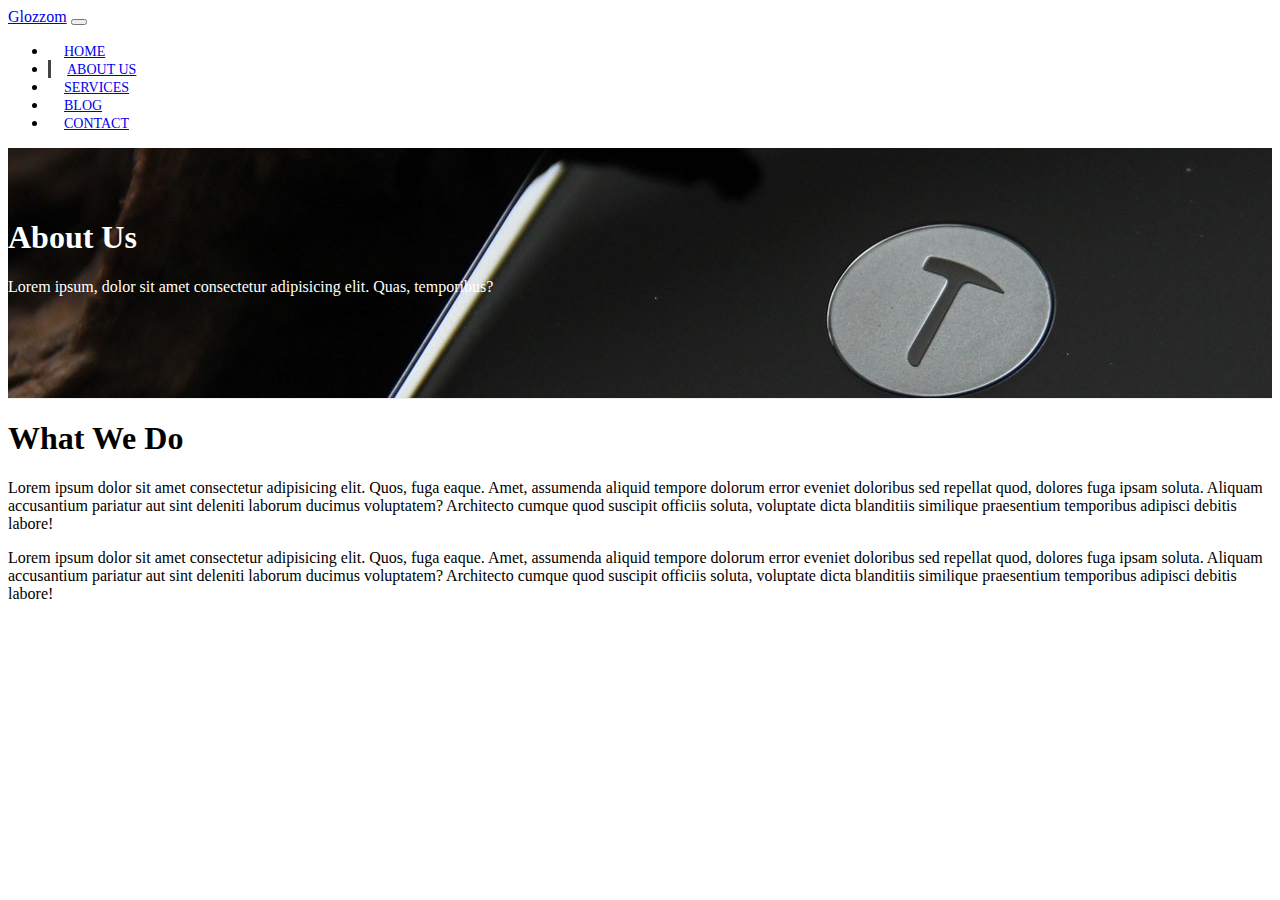
==== about.html @ 2091b995 "about us page/styling" ====
<!DOCTYPE html>
<html lang="en">

<head>
  <meta charset="UTF-8">
  <meta name="viewport" content="width=device-width, initial-scale=1.0">
  <meta http-equiv="X-UA-Compatible" content="ie=edge">
  <link rel="stylesheet" href="https://use.fontawesome.com/releases/v5.0.13/css/all.css" integrity="sha384-DNOHZ68U8hZfKXOrtjWvjxusGo9WQnrNx2sqG0tfsghAvtVlRW3tvkXWZh58N9jp"
    crossorigin="anonymous">
  <link rel="stylesheet" href="https://stackpath.bootstrapcdn.com/bootstrap/4.1.1/css/bootstrap.min.css" integrity="sha384-WskhaSGFgHYWDcbwN70/dfYBj47jz9qbsMId/iRN3ewGhXQFZCSftd1LZCfmhktB"
    crossorigin="anonymous">
  <link rel="stylesheet" href="https://cdnjs.cloudflare.com/ajax/libs/slick-carousel/1.9.0/slick.css" />
  <link rel="stylesheet" href="https://cdnjs.cloudflare.com/ajax/libs/slick-carousel/1.9.0/slick-theme.css" />
  <link rel="stylesheet" href="css/style.css">
  <title>Bootstrap Theme</title>
</head>

<body>
  <nav class="navbar navbar-expand-sm navbar-dark bg-dark">
    <div class="container">
      <a href="index.html" class="navbar-brand">Glozzom</a>
      <button class="navbar-toggler" data-toggle="collapse" data-target="#navbarCollapse">
        <span class="navbar-toggler-icon"></span>
      </button>
      <div class="collapse navbar-collapse" id="navbarCollapse">
        <ul class="navbar-nav ml-auto">
          <li class="nav-item">
            <a href="index.html" class="nav-link">Home</a>
          </li>
          <li class="nav-item active">
            <a href="about.html" class="nav-link">About Us</a>
          </li>
          <li class="nav-item">
            <a href="services.html" class="nav-link">Services</a>
          </li>
          <li class="nav-item">
            <a href="blog.html" class="nav-link">Blog</a>
          </li>
          <li class="nav-item">
            <a href="contact.html" class="nav-link">Contact</a>
          </li>
        </ul>
      </div>
    </div>
  </nav>

  <!-- page header -->
  <header id="page-header">
    <div class="container">
      <div class="row">
        <div class="col-md-6 m-auto text-center">
          <h1>About Us</h1>
          <p>Lorem ipsum, dolor sit amet consectetur adipisicing elit. Quas, temporibus?</p>
        </div>
      </div>
    </div>
  </header>

  <!-- about section -->
  <section id="about" class="py-3">
    <div class="container">
      <div class="row">
        <div class="col-md-6">
          <h1>What We Do</h1>
          <p>Lorem ipsum dolor sit amet consectetur adipisicing elit. Quos, fuga eaque. Amet, assumenda aliquid tempore dolorum
            error eveniet doloribus sed repellat quod, dolores fuga ipsam soluta. Aliquam accusantium pariatur aut sint deleniti
            laborum ducimus voluptatem? Architecto cumque quod suscipit officiis soluta, voluptate dicta blanditiis similique
            praesentium temporibus adipisci debitis labore!</p>
          <p>Lorem ipsum dolor sit amet consectetur adipisicing elit. Quos, fuga eaque. Amet, assumenda aliquid tempore dolorum
            error eveniet doloribus sed repellat quod, dolores fuga ipsam soluta. Aliquam accusantium pariatur aut sint deleniti
            laborum ducimus voluptatem? Architecto cumque quod suscipit officiis soluta, voluptate dicta blanditiis similique
            praesentium temporibus adipisci debitis labore!</p>
        </div>
        <div class="col-md-6">
          <img src="https://source.unsplash.com/random/700x700/?technology" alt="" class="img-fluid rounded-circle d-none d-md-block about-img">
        </div>
      </div>
    </div>
  </section>

  <script src="http://code.jquery.com/jquery-3.3.1.min.js" integrity="sha256-FgpCb/KJQlLNfOu91ta32o/NMZxltwRo8QtmkMRdAu8="
    crossorigin="anonymous"></script>
  <script src="https://cdnjs.cloudflare.com/ajax/libs/popper.js/1.14.3/umd/popper.min.js" integrity="sha384-ZMP7rVo3mIykV+2+9J3UJ46jBk0WLaUAdn689aCwoqbBJiSnjAK/l8WvCWPIPm49"
    crossorigin="anonymous"></script>
  <script src="https://stackpath.bootstrapcdn.com/bootstrap/4.1.1/js/bootstrap.min.js" integrity="sha384-smHYKdLADwkXOn1EmN1qk/HfnUcbVRZyYmZ4qpPea6sjB/pTJ0euyQp0Mk8ck+5T"
    crossorigin="anonymous"></script>
  <script src="https://cdnjs.cloudflare.com/ajax/libs/slick-carousel/1.9.0/slick.js"></script>

  <script>
    // Get the current year for the copyright
    $('#year').text(new Date().getFullYear());

  </script>
</body>

</html>
---- css/style.css ----
body {
  overflow-x: hidden;
}

.navbar .nav-link {
  font-size: 14px;
  text-transform: uppercase;
  padding-left: 1rem !important;
  padding-right: 1rem !important;
}

.navbar .nav-item.active {
  border-left: #444 3px solid;
}

.carousel-item {
  height: 450px;
}

.carousel-image-1 {
  background: url('../img/image1.jpg');
  background-size: cover;
}

.carousel-image-2 {
  background: url('../img/image2.jpg');
  background-size: cover;
}

.carousel-image-3 {
  background: url('../img/image3.jpg');
  background-size: cover;
}

#home-heading {
  position: relative;
  min-height: 200px;
  background: url('../img/lights.jpg');
  background-attachment: fixed;
  background-repeat: no-repeat;
  text-align: center;
  color: #fff;
}

.dark-overlay {
  position: absolute;
  top: 0;
  left: 0;
  width: 100%;
  height: 100%;
  background: rgba(0, 0, 0, 0.7);
}

#video-play {
  position: relative;
  min-height: 200px;
  background: url('../img/media.jpg');
  background-attachment: fixed;
  background-repeat: no-repeat;
  background-position: 0 -300px;
  text-align: center;
  color: #fff;
}

#video-play a {
  color: #fff;
}

#page-header {
  height: 200px;
  background: url('../img/image1.jpg');
  background-position: 0 -330px;
  background-attachment: fixed;
  color: #fff;
  border-bottom: 1px #eee solid;
  padding-top: 50px;
}

.about-img {
  margin-top: -50px;
}
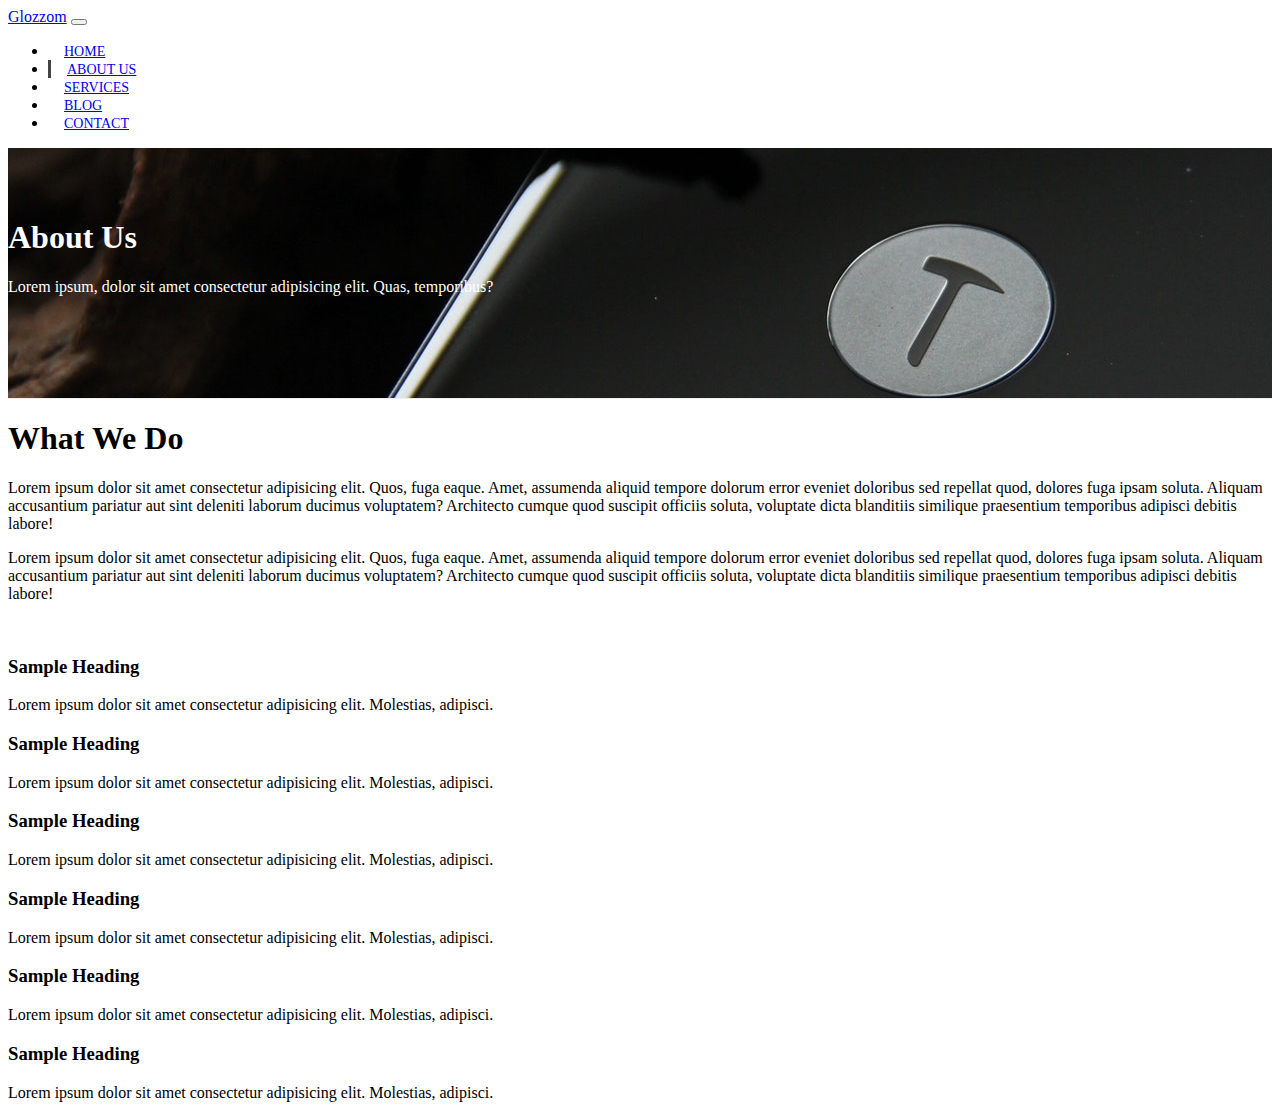
==== commit 51fa86b7: "added icon boxes/cards" ====
--- a/about.html
+++ b/about.html
@@ -78,6 +78,71 @@
     </div>
   </section>
 
+  <!-- icon cards/boxes -->
+  <section id="icon-boxes" class="p-5">
+    <div class="container">
+      <div class="row mb-4">
+        <div class="col-md-4">
+          <div class="card bg-danger text-white text-center">
+            <div class="card-body">
+              <i class="fas fa-building fa-3x"></i>
+              <h3>Sample Heading</h3>
+              Lorem ipsum dolor sit amet consectetur adipisicing elit. Molestias, adipisci.
+            </div>
+          </div>
+        </div>
+        <div class="col-md-4">
+          <div class="card bg-dark text-white text-center">
+            <div class="card-body">
+              <i class="fas fa-bullhorn fa-3x"></i>
+              <h3>Sample Heading</h3>
+              Lorem ipsum dolor sit amet consectetur adipisicing elit. Molestias, adipisci.
+            </div>
+          </div>
+        </div>
+        <div class="col-md-4">
+          <div class="card bg-danger text-white text-center">
+            <div class="card-body">
+              <i class="fas fa-comments fa-3x"></i>
+              <h3>Sample Heading</h3>
+              Lorem ipsum dolor sit amet consectetur adipisicing elit. Molestias, adipisci.
+            </div>
+          </div>
+        </div>
+      </div>
+
+      <div class="row mb-4">
+        <div class="col-md-4">
+          <div class="card bg-dark text-white text-center">
+            <div class="card-body">
+              <i class="fas fa-box fa-3x"></i>
+              <h3>Sample Heading</h3>
+              Lorem ipsum dolor sit amet consectetur adipisicing elit. Molestias, adipisci.
+            </div>
+          </div>
+        </div>
+        <div class="col-md-4">
+          <div class="card bg-danger text-white text-center">
+            <div class="card-body">
+              <i class="fas fa-credit-card fa-3x"></i>
+              <h3>Sample Heading</h3>
+              Lorem ipsum dolor sit amet consectetur adipisicing elit. Molestias, adipisci.
+            </div>
+          </div>
+        </div>
+        <div class="col-md-4">
+          <div class="card bg-dark text-white text-center">
+            <div class="card-body">
+              <i class="fas fa-coffee fa-3x"></i>
+              <h3>Sample Heading</h3>
+              Lorem ipsum dolor sit amet consectetur adipisicing elit. Molestias, adipisci.
+            </div>
+          </div>
+        </div>
+      </div>
+    </div>
+  </section>
+
   <script src="http://code.jquery.com/jquery-3.3.1.min.js" integrity="sha256-FgpCb/KJQlLNfOu91ta32o/NMZxltwRo8QtmkMRdAu8="
     crossorigin="anonymous"></script>
   <script src="https://cdnjs.cloudflare.com/ajax/libs/popper.js/1.14.3/umd/popper.min.js" integrity="sha384-ZMP7rVo3mIykV+2+9J3UJ46jBk0WLaUAdn689aCwoqbBJiSnjAK/l8WvCWPIPm49"
--- a/css/style.css
+++ b/css/style.css
@@ -79,3 +79,17 @@
 .about-img {
   margin-top: -50px;
 }
+
+#faq .card {
+  border: #444;
+}
+
+#faq a {
+  color: #fff;
+  text-decoration: none;
+}
+
+#faq .card-body,
+#faq .card-header {
+  background: #333;
+}
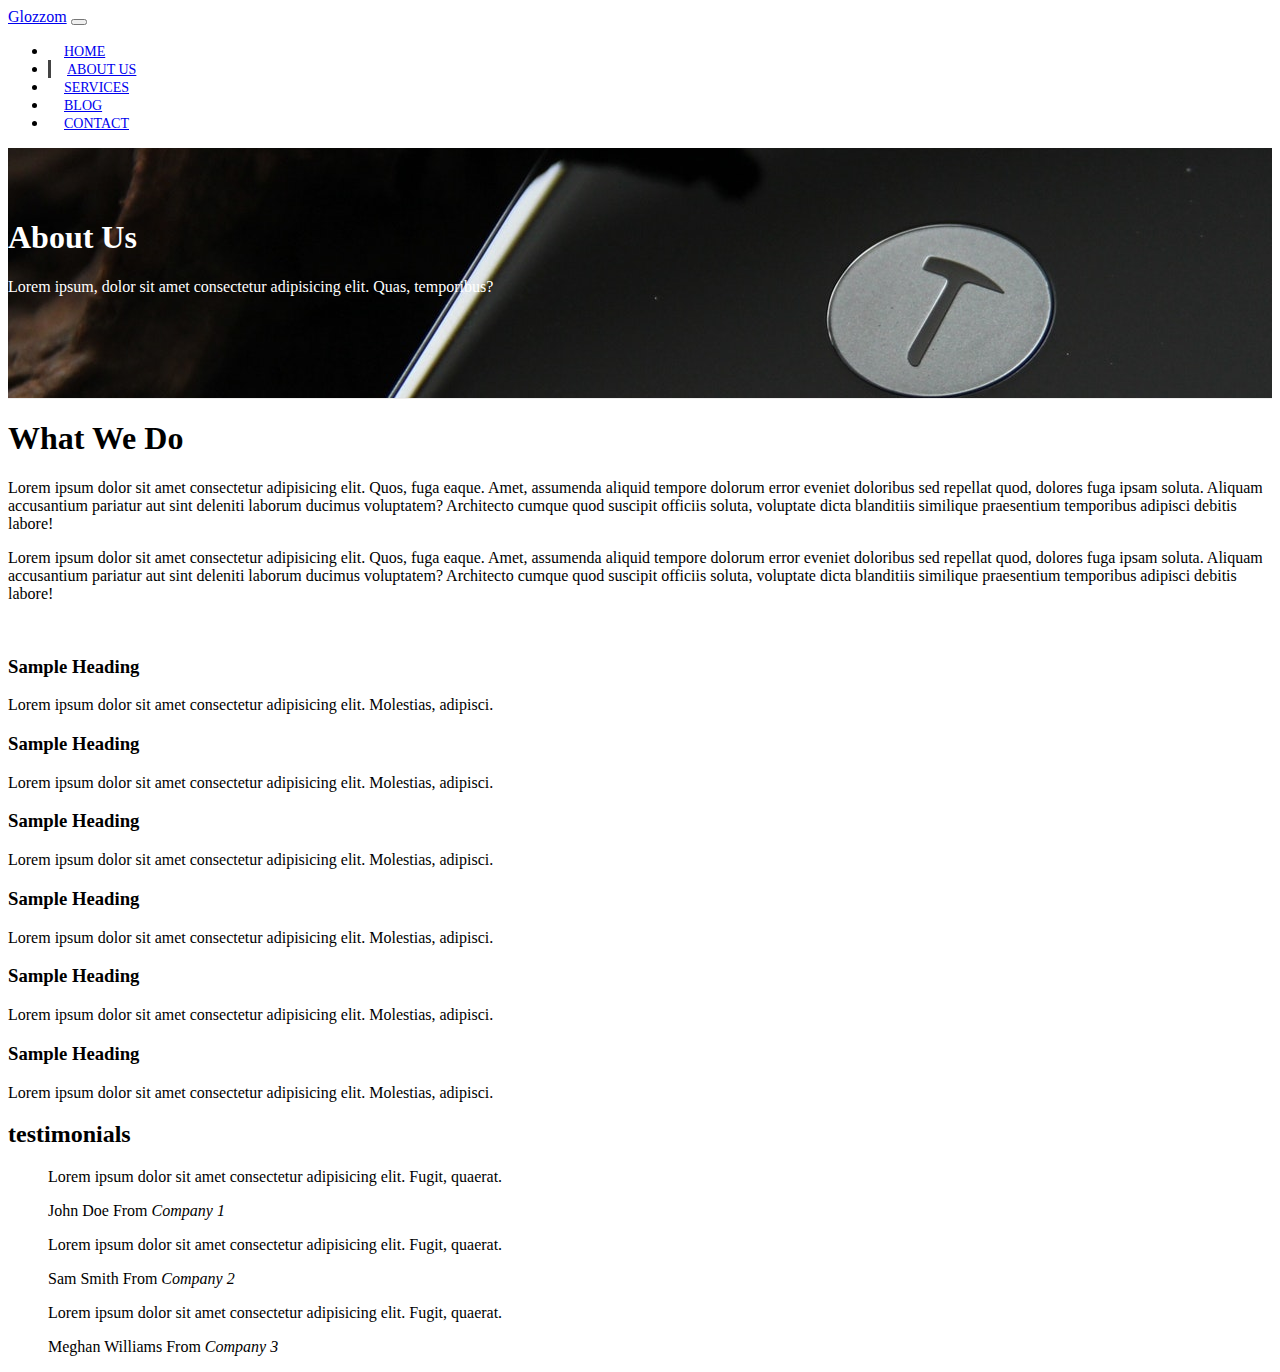
==== commit e7d3b187: "testimonial slider" ====
--- a/about.html
+++ b/about.html
@@ -12,7 +12,7 @@
   <link rel="stylesheet" href="https://cdnjs.cloudflare.com/ajax/libs/slick-carousel/1.9.0/slick.css" />
   <link rel="stylesheet" href="https://cdnjs.cloudflare.com/ajax/libs/slick-carousel/1.9.0/slick-theme.css" />
   <link rel="stylesheet" href="css/style.css">
-  <title>Bootstrap Theme</title>
+  <title>Glozzom</title>
 </head>
 
 <body>
@@ -45,6 +45,7 @@
   </nav>
 
   <!-- page header -->
+
   <header id="page-header">
     <div class="container">
       <div class="row">
@@ -57,6 +58,7 @@
   </header>
 
   <!-- about section -->
+
   <section id="about" class="py-3">
     <div class="container">
       <div class="row">
@@ -79,6 +81,7 @@
   </section>
 
   <!-- icon cards/boxes -->
+
   <section id="icon-boxes" class="p-5">
     <div class="container">
       <div class="row mb-4">
@@ -136,6 +139,50 @@
               <i class="fas fa-coffee fa-3x"></i>
               <h3>Sample Heading</h3>
               Lorem ipsum dolor sit amet consectetur adipisicing elit. Molestias, adipisci.
+            </div>
+          </div>
+        </div>
+      </div>
+    </div>
+  </section>
+
+  <!-- testimonials -->
+
+  <section id="testimonials" class="p-4 bg-dark text-white">
+    <div class="container">
+      <h2 class="text-center">testimonials</h2>
+      <div class="row text-center">
+        <div class="col">
+          <div class="slider">
+            <div>
+              <blockquote class="blockquote">
+                <p class="mb-0">
+                  Lorem ipsum dolor sit amet consectetur adipisicing elit. Fugit, quaerat.
+                </p>
+                <footer class="blockquote-footer">John Doe From
+                  <cite title="Company 1">Company 1</cite>
+                </footer>
+              </blockquote>
+            </div>
+            <div>
+              <blockquote class="blockquote">
+                <p class="mb-0">
+                  Lorem ipsum dolor sit amet consectetur adipisicing elit. Fugit, quaerat.
+                </p>
+                <footer class="blockquote-footer">Sam Smith From
+                  <cite title="Company 2">Company 2</cite>
+                </footer>
+              </blockquote>
+            </div>
+            <div>
+              <blockquote class="blockquote">
+                <p class="mb-0">
+                  Lorem ipsum dolor sit amet consectetur adipisicing elit. Fugit, quaerat.
+                </p>
+                <footer class="blockquote-footer">Meghan Williams From
+                  <cite title="Company 3">Company 3</cite>
+                </footer>
+              </blockquote>
             </div>
           </div>
         </div>
@@ -155,6 +202,11 @@
     // Get the current year for the copyright
     $('#year').text(new Date().getFullYear());
 
+    $('.slider').slick({
+      infinite: true,
+      slideToShow: 1,
+      slideToScroll: 1
+    });
   </script>
 </body>
 
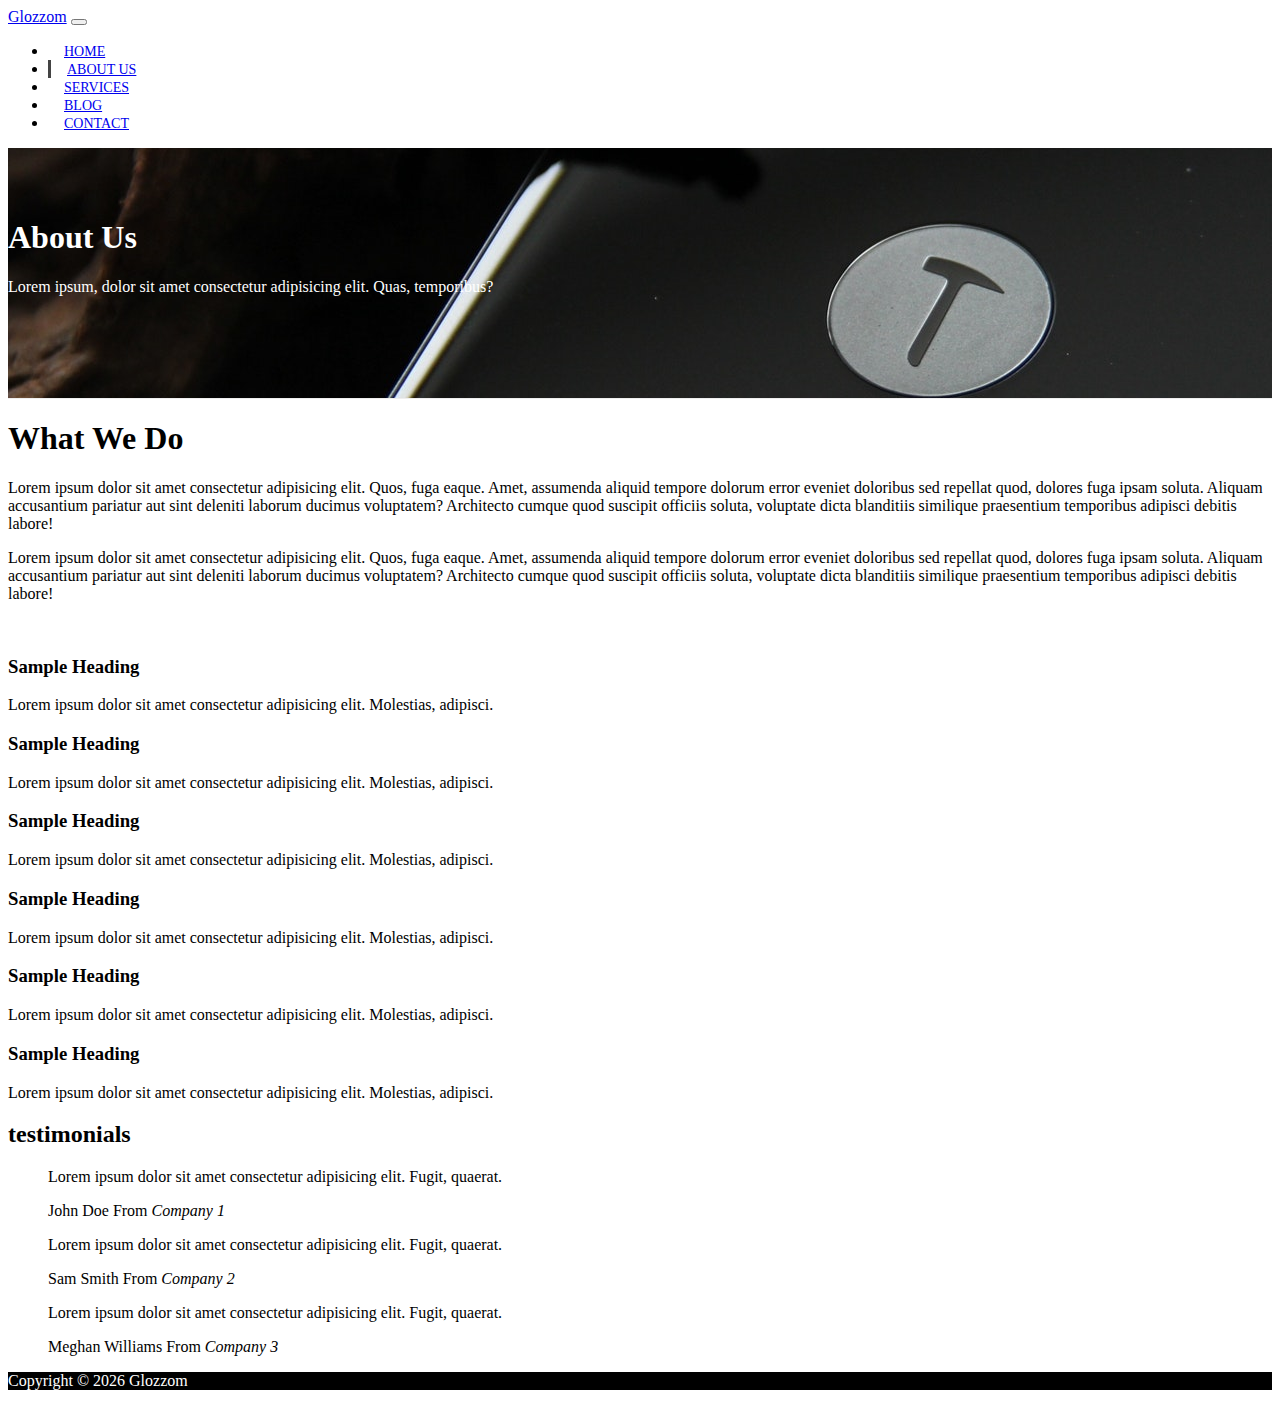
==== commit 0730a70a: "added footer. final about page" ====
--- a/about.html
+++ b/about.html
@@ -190,6 +190,18 @@
     </div>
   </section>
 
+  <!-- footer -->
+  <footer id="main-footer" class="text-center p-4">
+    <div class="container">
+      <div class="row">
+        <div class="col">
+          <p>Copyright &copy;
+            <span id="year"></span> Glozzom</p>
+        </div>
+      </div>
+    </div>
+  </footer>
+
   <script src="http://code.jquery.com/jquery-3.3.1.min.js" integrity="sha256-FgpCb/KJQlLNfOu91ta32o/NMZxltwRo8QtmkMRdAu8="
     crossorigin="anonymous"></script>
   <script src="https://cdnjs.cloudflare.com/ajax/libs/popper.js/1.14.3/umd/popper.min.js" integrity="sha384-ZMP7rVo3mIykV+2+9J3UJ46jBk0WLaUAdn689aCwoqbBJiSnjAK/l8WvCWPIPm49"
--- a/css/style.css
+++ b/css/style.css
@@ -93,3 +93,8 @@
 #faq .card-header {
   background: #333;
 }
+
+#main-footer {
+  background: #000;
+  color: #fff;
+}
